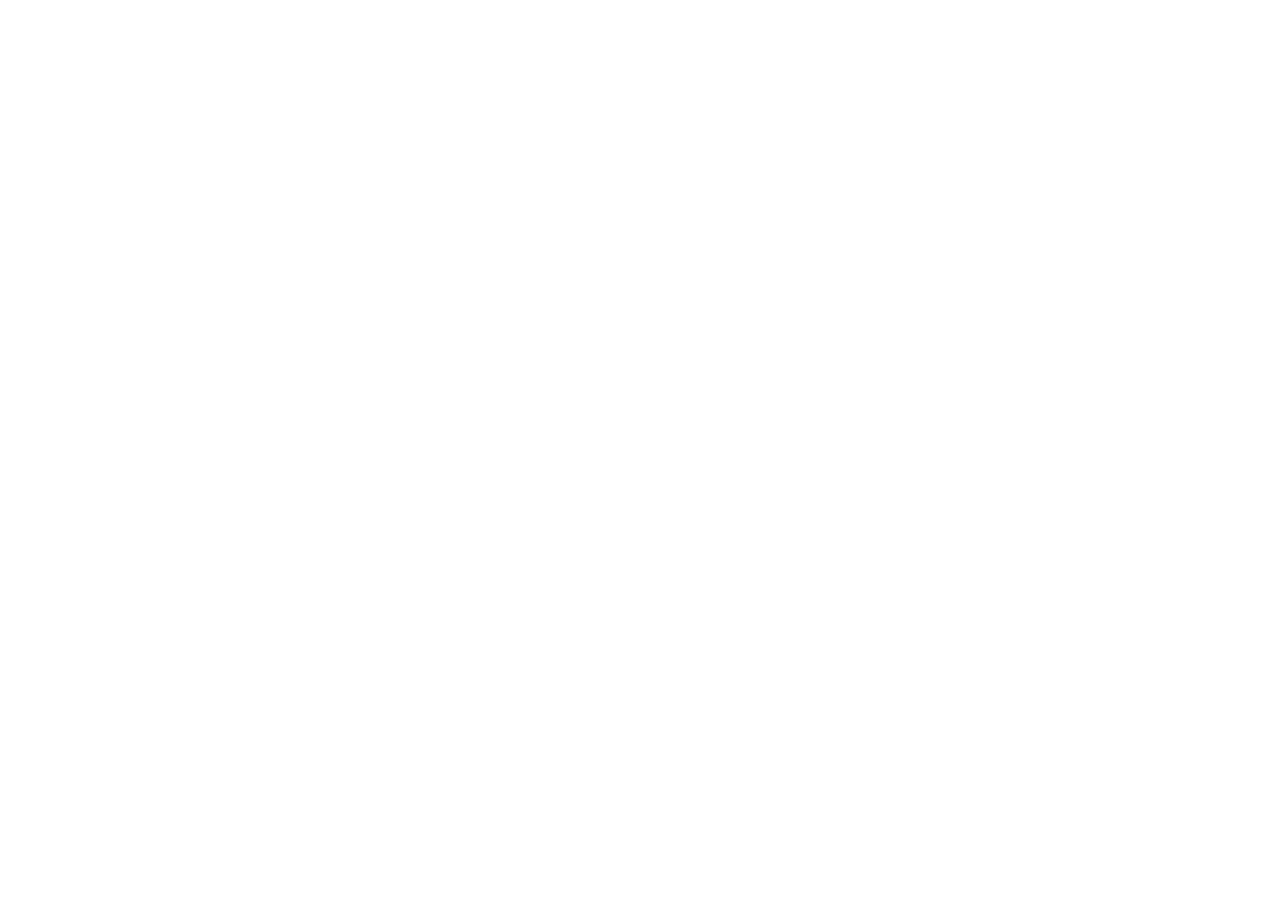
==== online-zoo/pages/donate/index.html @ 2200583e "init: start online-zoo task" ====
<!DOCTYPE html>

<html lang="en">
    <head>
        <meta charset="utf-8">

        <title>Donate page</title>

        <link rel="stylesheet" href="/assets/styles/normalize.css">
        <link rel="stylesheet" href="./style.css">
    </head>
    <body>

    </body>
</html>
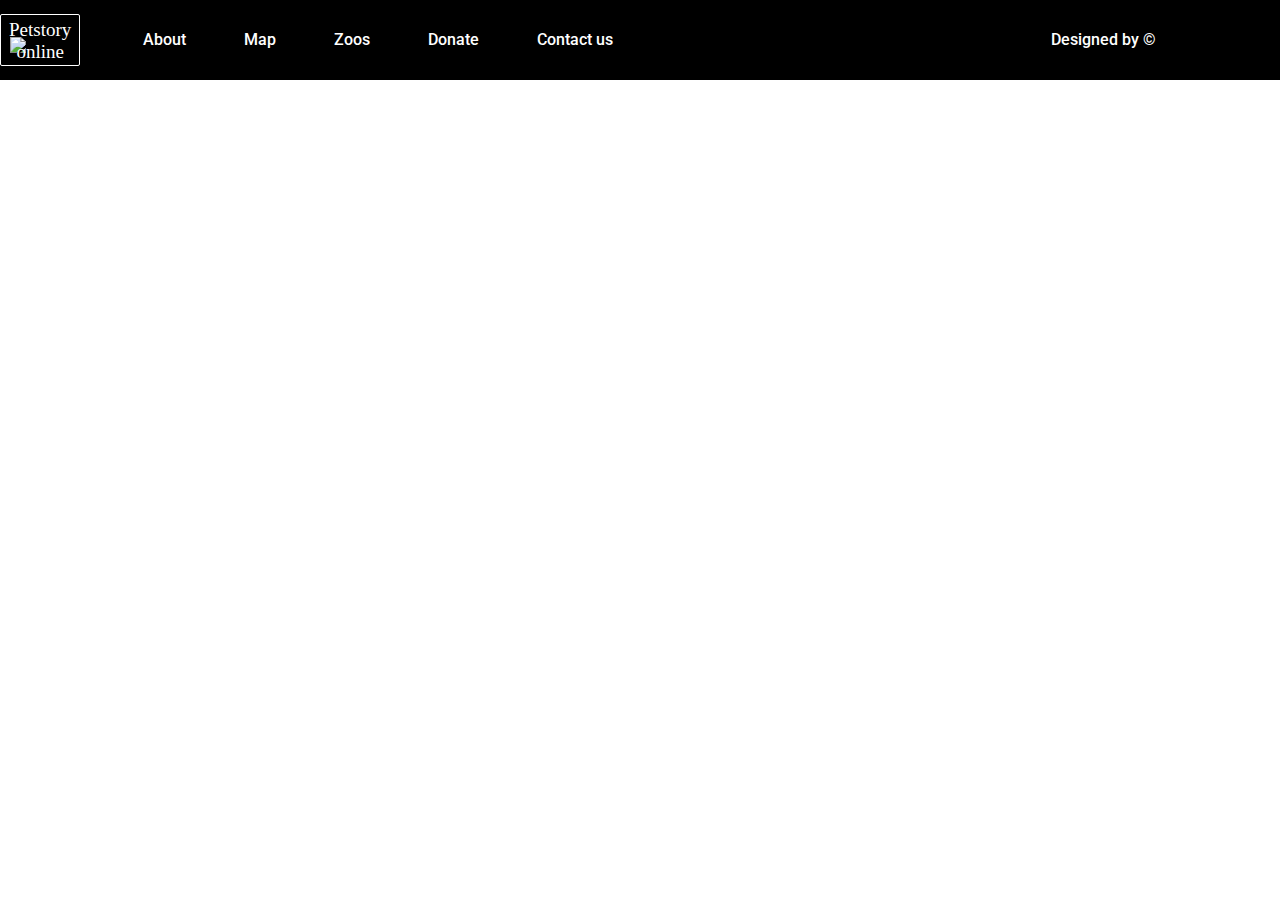
==== commit f631db6b: "refactor: change structure of the project - move main index.html to root level" ====
--- a/online-zoo/pages/donate/index.html
+++ b/online-zoo/pages/donate/index.html
@@ -8,8 +8,49 @@
 
         <link rel="stylesheet" href="/assets/styles/normalize.css">
         <link rel="stylesheet" href="./style.css">
+        <link rel="stylesheet" href="/assets/styles/texts.css">
+
+        <link rel="preconnect" href="https://fonts.googleapis.com"> 
+        <link rel="preconnect" href="https://fonts.gstatic.com" crossorigin> 
+        <link href="https://fonts.googleapis.com/css2?family=Roboto:wght@300;400;500;700&display=swap" rel="stylesheet">
+        <meta name="viewport" content="width=device-width, initial-scale=1">
     </head>
     <body>
-
+        <header>
+            <nav>
+                <div id="logo-container">
+                    <a href="/index.html">
+                        <img id="logo-image" src="/assets/icons/bamboo.svg">
+                        <h1 id="logo-description">Petstory online</h1>
+                    </a>
+                </div>
+                <div id="nav-content">
+                    <ul class="menu">
+                        <li><a id="about" href="/index.html">About</a></li>
+                        <li><a href="#">Map</a></li>
+                        <li><a href="#">Zoos</a></li>
+                        <li><a href="/pages/donate/index.html">Donate</a></li>
+                        <li><a id="contacts" href="#">Contact us</a></li>
+                        <li><a id="designed" href="https://www.figma.com/file/jfEFwkXVj1WRq7sUHDr8os/PetStory-online">Designed by ©</a></li>
+                    </ul>
+                </div>
+                <div class="hamburger hamburger-menu">
+                    <span class="hamburger-line1"></span>
+                    <span class="hamburger-line2"></span>
+                    <span class="hamburger-line3"></span>
+                </div>
+                <div id="close-menu">
+                    <img src="/assets/icons/header/x_icon.svg" alt="Close the menu" id="close-menu-img">
+                </div>
+            </nav>
+        </header>
+        <main>
+            <div id="veil">
+            </div>
+            <footer>
+                <img src="/assets/images/footer/footer.png" alt="Footer stub" id="footer-stub">
+            </footer>
+        </main>
+        <script type="module" src="/pages/main/script.js"></script>
     </body>
 </html>--- a/online-zoo/pages/donate/style.css
+++ b/online-zoo/pages/donate/style.css
@@ -0,0 +1,303 @@
+body {
+    margin: 0 auto;
+}
+nav {
+    background-color: black;
+    
+    display: flex;
+    align-items: center;
+    justify-content: center;
+    
+    position: absolute;
+    top: 0px;
+    left: 0px;
+    right: 0px;
+
+    height: 80px;
+    z-index: 255;
+}
+
+#nav-content {
+    width: 1160px;
+}
+
+.content {
+    width: 1160px;
+    margin: 0 auto;
+}
+
+.menu {
+    padding: 0;
+    margin: 0;
+
+    height: 80px;
+    display: flex;
+    flex-direction: row;
+    align-items: center;
+    
+    list-style-type: none;
+
+    font-family: 'Roboto', sans-serif;
+    font-size: 16px;
+    font-weight: 500;
+
+    position: relative;
+}
+
+.menu li a {
+    color: white;
+    text-decoration: none;
+    font-size: 16px;
+    margin-right: 58px;
+    transition: background .2s linear;
+    line-height: 140%;
+}
+
+.menu li a:hover {
+    color: #F9804B;
+}
+
+#logo-container {
+    box-sizing: border-box;
+    border: solid white 1px;
+    border-radius: 2px;
+
+    width: 82px;
+    height: 52px;
+    margin-right: 63px;
+
+    position: relative;
+}
+
+#logo-description {
+    color: white;
+    font-size: 19px;
+    font-weight: 400;
+    text-align: center;
+    line-height: 120%;
+    margin: 0px 0px;
+
+    position: absolute;
+    top: 3.55px;
+}
+
+#logo-image {
+    position: relative;
+    top: 22px;
+    left: 9px;
+}
+
+#designed {
+    margin-left: 380px;
+    margin-right: 0px;
+}
+
+#donate {
+    color: #F9804B;
+}
+
+/* Footer */
+
+#footer-stub {
+    display: block;
+    margin: 0px auto;
+    width: 100%;
+}
+
+/* Hamburger menu */
+
+.hamburger {
+    display: none;
+    position: relative;
+    width: 18px;
+    height: 10px;
+
+    cursor: pointer;
+}
+
+.hamburger-line1,
+.hamburger-line2,
+.hamburger-line3 {
+    position: absolute;
+    left: 0;
+    width: 100%;
+    height: 2px;
+    border-radius: 2px;
+
+    background-color: whitesmoke;
+
+    transition: .3s ease-in-out;
+}    
+
+.hamburger-line1 {
+    top: 0px;
+}
+
+.hamburger-line2 {
+    top: 4px;
+}
+
+.hamburger-line3 {
+    top: 8px;
+}
+
+.hamburger-menu {
+    margin-right: 20px;
+}
+
+#close-menu {
+    display: none;
+}
+
+#veil {
+    display: none;
+    background: rgba(0, 0, 0, 0.75);
+
+    position: fixed;
+    top: 0px;
+    left: 0px;
+    right: 0px;
+    bottom: 0px;
+    z-index: 127;
+}
+
+/* max 640 px screen */
+
+@media (max-width: 640px) {
+    body {
+        max-width: 640px;
+    }
+    .content {
+        max-width: 640px;
+    }
+
+    nav {
+        position: fixed;
+        top: 0px;
+        width: 100vw;
+        height: 34px;
+        display: flex;
+        justify-content: space-between;
+    }
+
+    nav.menu-opened {
+        height: 329px;
+    }
+
+    #nav-content {
+        display: none;
+    }
+
+    #nav-content.menu-opened {
+        display: flex;
+        flex-direction: column;
+        justify-content: flex-start;
+        align-items: flex-start;
+        width: 100vw;
+        height: 329px;
+
+        background: white;
+    }
+
+    #logo-container {
+        border: none;
+    
+        width: 46px;
+        height: 29px;
+        margin-top: 2px;
+        margin-bottom: 2px;
+        margin: 2px 0px 2px 20px;
+    
+        position: relative;
+    }
+
+    #logo-container.menu-opened{
+        box-sizing: border-box;
+        border: solid #FE9013 1px;
+        border-radius: 2px;
+
+        width: 66px;
+        height: 41px;
+        margin: 10px 0 0 10px;
+    
+        position: absolute;
+        top: 0px;
+        left: 0px;
+    }
+
+    #logo-description{
+        color: white;
+        font-weight: 400;
+        font-size: 12px;
+        line-height: 120%;
+        text-align: center;
+
+        margin: 0px 2px;
+    }
+    
+    #logo-description.menu-opened{
+        color: #FE9013;
+        font-size: 15px;
+
+        margin: 0px 0px;
+    }
+    
+    #logo-image {
+        position: relative;
+        top: 11.5px;
+        left: 5px;
+        height: 13px;
+        color: #FE9013;
+    }
+
+    .menu {
+        display: none;
+        height: 329px;
+        flex-direction: column;
+        align-items: flex-start;
+        justify-content: space-evenly;
+
+        margin-top: 80px;
+        padding-left: 10px;
+        padding-bottom: 40px;
+    }
+    
+    .menu li a {
+        color: black;
+    }
+
+    #designed {
+        margin: 0;
+    }
+
+    .hamburger {
+        display: block;
+    }
+
+    .hamburger.menu-opened {
+        position: absolute;
+    }
+
+    #close-menu.menu-opened {
+        display: block;
+        position: absolute;
+        top: 11px;
+        right: 0px;
+        margin-right: 22px;
+    }
+}
+
+/* max 320 px screen */
+
+@media (max-width: 320px) {
+    body {
+        max-width: 320px;
+    }
+    .content {
+        max-width: 320px;
+    }
+
+    nav {
+        width: 100vw;
+    }
+}
